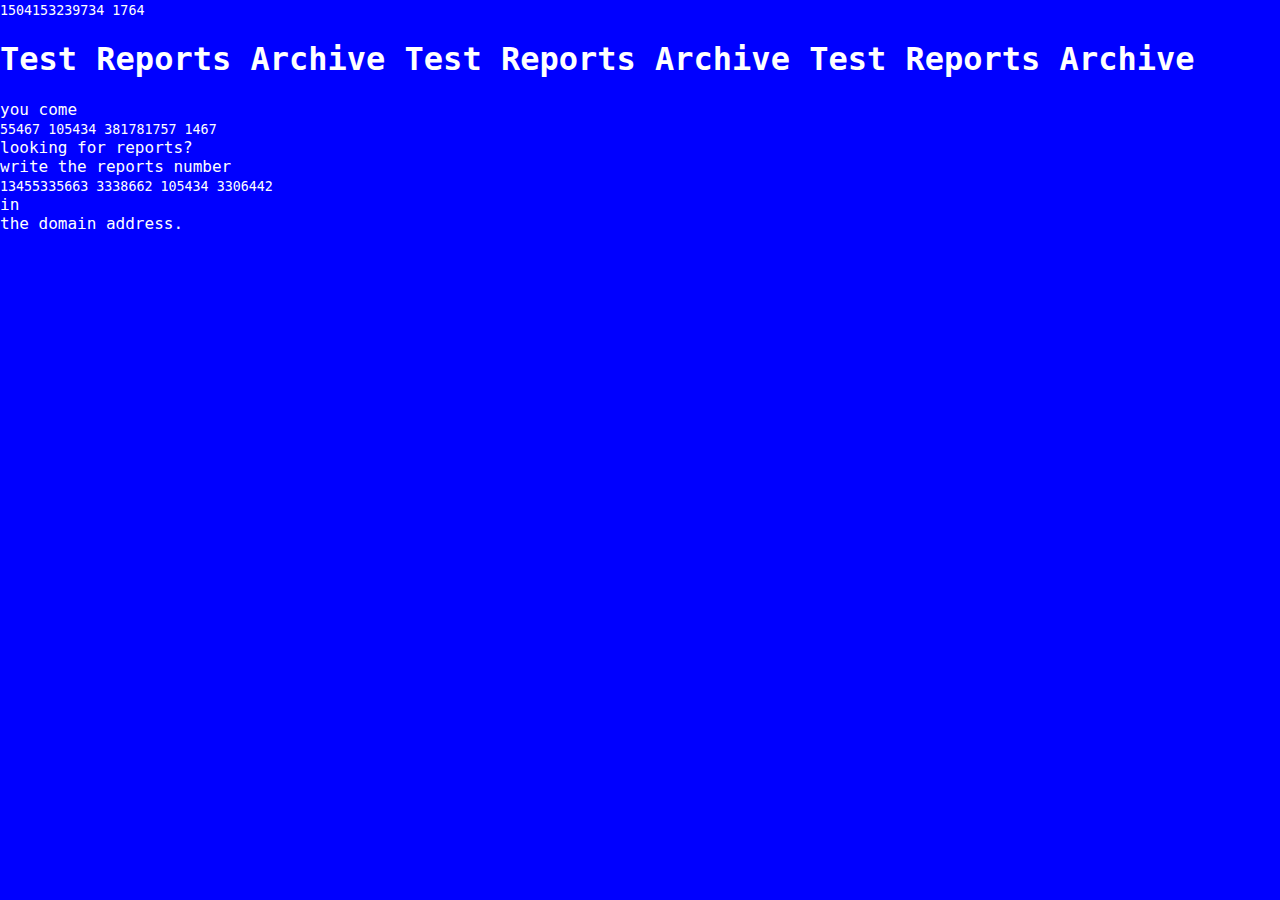
==== index.html @ 3e35786d "Update index.html" ====
<!DOCTYPE html>
<html>
<head>
  <title>276089230</title>
  <link rel="stylesheet" href="styles.css">
</head>
<body>
  <div class="video-background">
    <video autoplay muted loop>
      <source src="background.mp4" type="video/mp4">
    </video>
    <div>
      <p><small>1504153239734 1764</small></p>
  <h1 class="glitch">
    <span aria-hidden="true">Test Reports Archive</span>
    Test Reports Archive
    <span aria-hidden="true">Test Reports Archive</span>
  </h1>
      <p>you come</p>
      <p><small>55467 105434 381781757 1467</small></p>
      <p>looking for reports?</p>
      <p>write the reports number</p>
      <p><small>13455335663 3338662 105434 3306442</small></p>
      <p>in</p>
      <p>the domain address.</p>
    </div>
  </div>
</body>
</html>
---- styles.css ----
body {
      background-color: #0000FF;
      font-family: Terminal, monospace;
      color:#FFFFFF;
      display: flex;
      align-items: center;
      justify-content: center;
      height: 100vh;
      margin: 0;
      flex-direction: column;
    }
    
    p {
      margin: 0;
}
.video-background {
  position: relative;
  width: 100%;
  height: 100vh; /* Adjust as needed */
  overflow: hidden;
}

.video-background video {
  position: absolute;
  top: 0;
  left: 0;
  width: 100%;
  height: 100%;
  object-fit: cover;
  z-index: -1;
}

.content {
  position: absolute;
  top: 50%;
  left: 50%;
  transform: translate(-50%, -50%);
  z-index: 1;
  text-align: center;
  color: #FFFFFF;
  font-family: Terminal, monospace;
  text-shadow: 0 0 3px rgba(255, 255, 255, 0.8);
}

.tearing-text {
  position: relative;
  animation: tearing 2s infinite linear;
}

@keyframes tearing {
  0% {
    transform: translateY(0);
  }
  50% {
    transform: translateY(-10px);
  }
  100% {
    transform: translateY(0);
  }
}
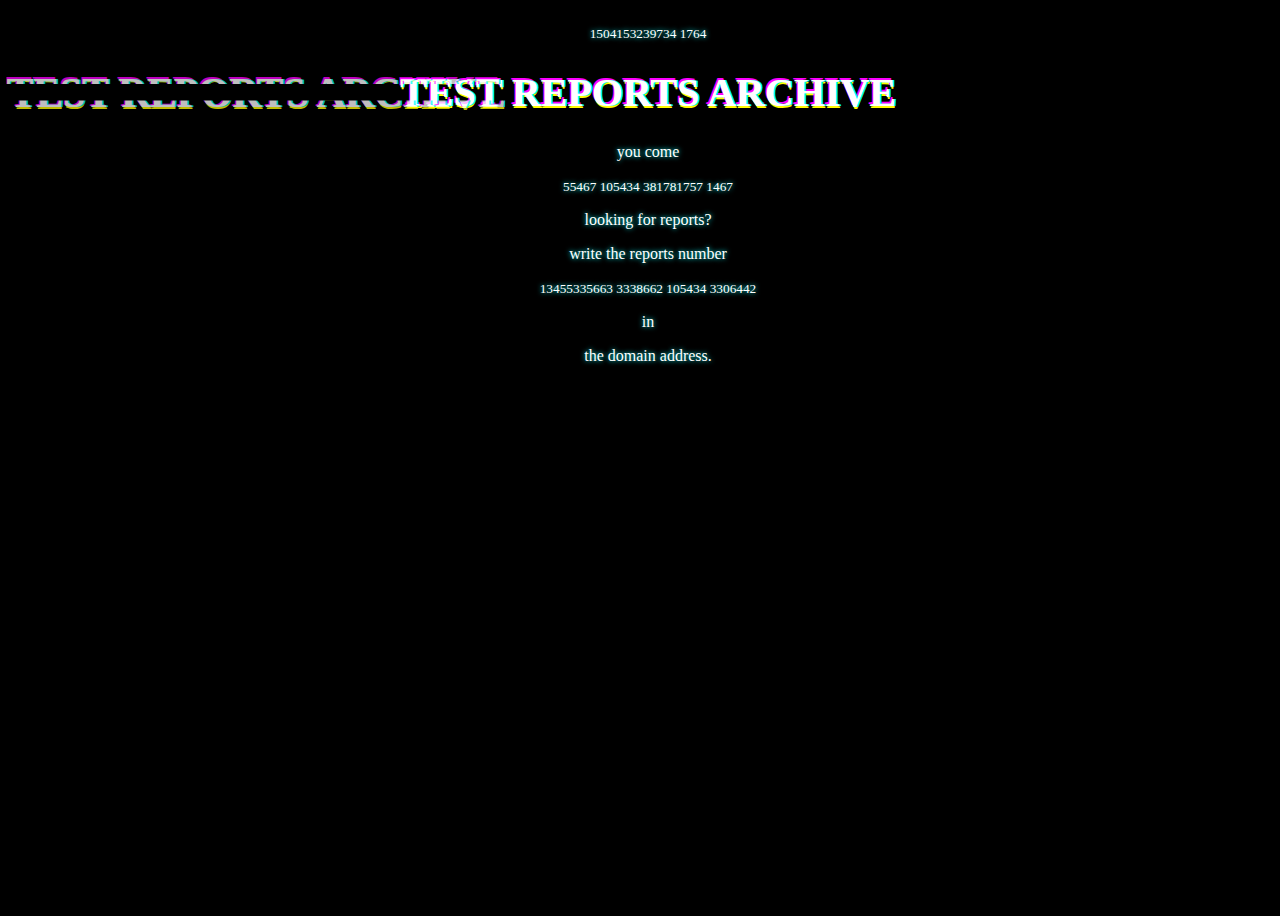
==== commit 9b0ef0a1: "Update index.html" ====
--- a/index.html
+++ b/index.html
@@ -9,13 +9,13 @@
     <video autoplay muted loop>
       <source src="background.mp4" type="video/mp4">
     </video>
-    <div>
+    <div class="container">
       <p><small>1504153239734 1764</small></p>
-  <h1 class="glitch">
-    <span aria-hidden="true">Test Reports Archive</span>
-    Test Reports Archive
-    <span aria-hidden="true">Test Reports Archive</span>
-  </h1>
+    <h1 class="glitch">
+      <span aria-hidden="true">Test Reports Archive</span>
+      Test Reports Archive
+      <span aria-hidden="true">Test Reports Archive</span>
+    </h1>
       <p>you come</p>
       <p><small>55467 105434 381781757 1467</small></p>
       <p>looking for reports?</p>
--- a/styles.css
+++ b/styles.css
@@ -1,23 +1,18 @@
-  body {
-      background-color: #0000FF;
-      font-family: Terminal, monospace;
-      color:#FFFFFF;
-      display: flex;
-      align-items: center;
-      justify-content: center;
-      height: 100vh;
-      margin: 0;
-      flex-direction: column;
-    }
-    
-    p {
-      margin: 0;
+body {
+  background: black;
+  color: white;
+  width: 100vw;
+  height: 100vh;
+  display: flex;
+  justify-content: center;
+  align-items: center;
+  flex-direction: column;
+    text-shadow: 0 0 5px #00fffc;
 }
 .video-background {
   position: relative;
   width: 100%;
-  height: 100vh; /* Adjust as needed */
-  overflow: hidden;
+  height: 100%;
 }
 
 .video-background video {
@@ -29,33 +24,46 @@
   object-fit: cover;
   z-index: -1;
 }
-
-.content {
-  position: absolute;
-  top: 50%;
-  left: 50%;
-  transform: translate(-50%, -50%);
-  z-index: 1;
+.container {
   text-align: center;
-  color: #FFFFFF;
-  font-family: Terminal, monospace;
-  text-shadow: 0 0 3px rgba(255, 255, 255, 0.8);
 }
 
-.tearing-text {
+.glitch {
+  font-size: 2.5rem; /* Adjust the font-size as desired */
+  font-weight: bold;
+  text-transform: uppercase;
   position: relative;
-  animation: tearing 2s infinite linear;
+  text-shadow: 0.05em 0 0 #00fffc, -0.03em -0.04em 0 #fc00ff, 0.025em 0.04em 0 #fffc00;
+  animation: glitch 725ms infinite;
 }
 
-@keyframes tearing {
-  0% {
-    transform: translateY(0);
-  }
-  50% {
-    transform: translateY(-10px);
-  }
-  100% {
-    transform: translateY(0);
-  }
+.glitch span {
+  position: absolute;
+  top: 0;
+  left: 0;
 }
 
+.glitch span:first-child {
+  animation: glitch 500ms infinite;
+  clip-path: polygon(0 0, 100% 0, 100% 35%, 0 35%);
+  transform: translate(-0.04em, -0.03em);
+  opacity: 0.75;
+}
+
+.glitch span:last-child {
+  animation: glitch 375ms infinite;
+  clip-path: polygon(0 65%, 100% 65%, 100% 100%, 0 100%);
+  transform: translate(0.04em, 0.03em);
+  opacity: 0.75;
+}
+
+@keyframes glitch {
+  0% {
+    text-shadow: 0.05em 0 0 #00fffc, -0.03em -0.04em 0 #fc00ff, 0.025em 0.04em 0 #fffc00;
+  }
+  15% {
+    text-shadow: 0.05em 0 0 #00fffc, -0.03em -0.04em 0 #fc00ff, 0.025em 0.04em 0 #fffc00;
+  }
+  16% {
+    text-shadow: -0.05em -0.025em 0 #00fffc, 0.025em 0.035em 0 #fc00ff, -0.05em -0.05em 0 #fffc00;
+  }
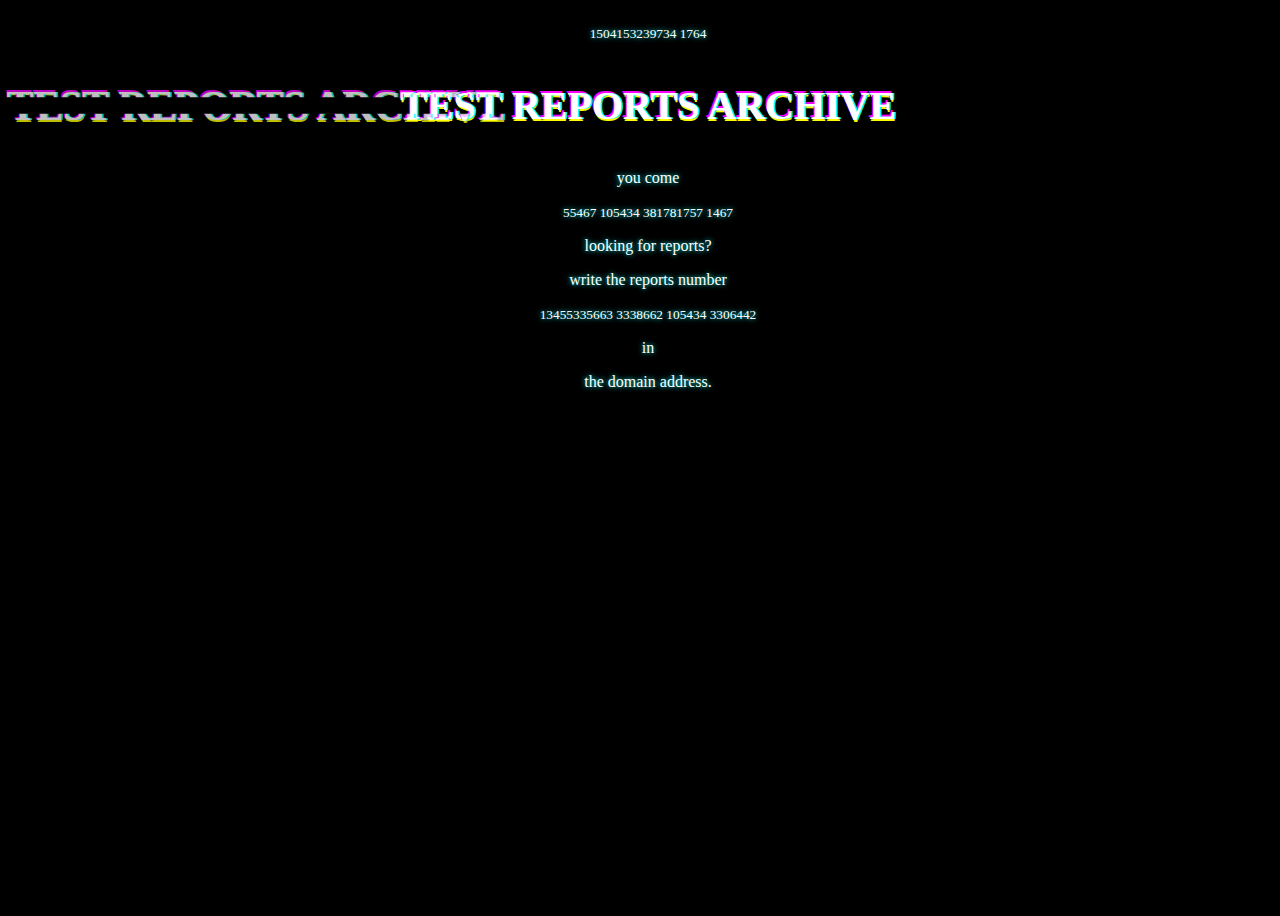
==== commit d0dff1b3: "Update index.html" ====
--- a/index.html
+++ b/index.html
@@ -11,11 +11,11 @@
     </video>
     <div class="container">
       <p><small>1504153239734 1764</small></p>
-    <h1 class="glitch">
+    <p class="glitch">
       <span aria-hidden="true">Test Reports Archive</span>
       Test Reports Archive
       <span aria-hidden="true">Test Reports Archive</span>
-    </h1>
+    </p>
       <p>you come</p>
       <p><small>55467 105434 381781757 1467</small></p>
       <p>looking for reports?</p>
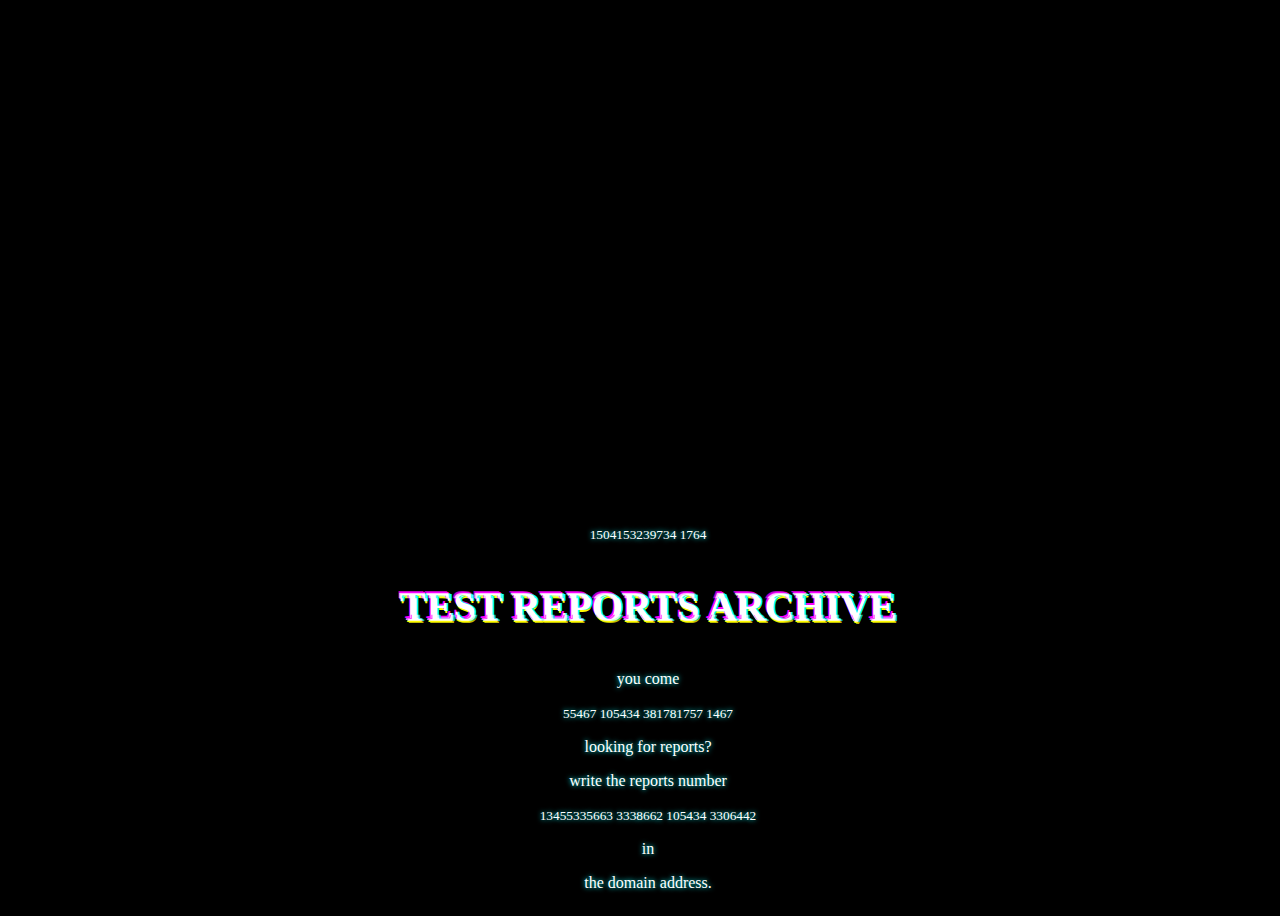
==== commit 8e4d15a1: "Update index.html" ====
--- a/index.html
+++ b/index.html
@@ -9,6 +9,8 @@
     <video autoplay muted loop>
       <source src="background.mp4" type="video/mp4">
     </video>
+    
+  </div>
     <div class="container">
       <p><small>1504153239734 1764</small></p>
     <p class="glitch">
@@ -24,6 +26,5 @@
       <p>in</p>
       <p>the domain address.</p>
     </div>
-  </div>
 </body>
 </html>
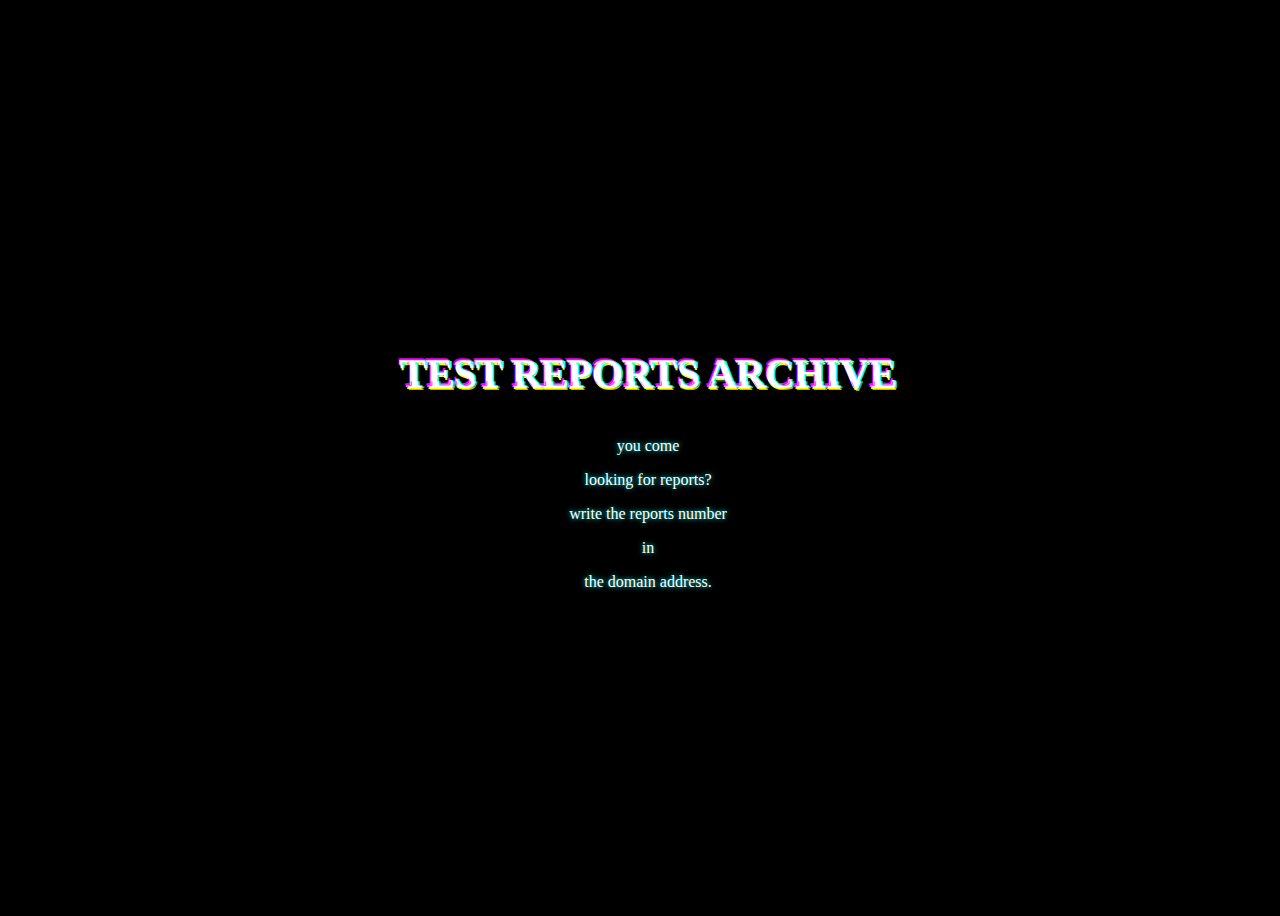
==== commit 840edea7: "Update index.html" ====
--- a/index.html
+++ b/index.html
@@ -12,17 +12,14 @@
     
   </div>
     <div class="container">
-      <p><small>1504153239734 1764</small></p>
     <p class="glitch">
       <span aria-hidden="true">Test Reports Archive</span>
       Test Reports Archive
       <span aria-hidden="true">Test Reports Archive</span>
     </p>
       <p>you come</p>
-      <p><small>55467 105434 381781757 1467</small></p>
       <p>looking for reports?</p>
       <p>write the reports number</p>
-      <p><small>13455335663 3338662 105434 3306442</small></p>
       <p>in</p>
       <p>the domain address.</p>
     </div>
--- a/styles.css
+++ b/styles.css
@@ -10,9 +10,7 @@
     text-shadow: 0 0 5px #00fffc;
 }
 .video-background {
-  position: relative;
-  width: 100%;
-  height: 100%;
+
 }
 
 .video-background video {
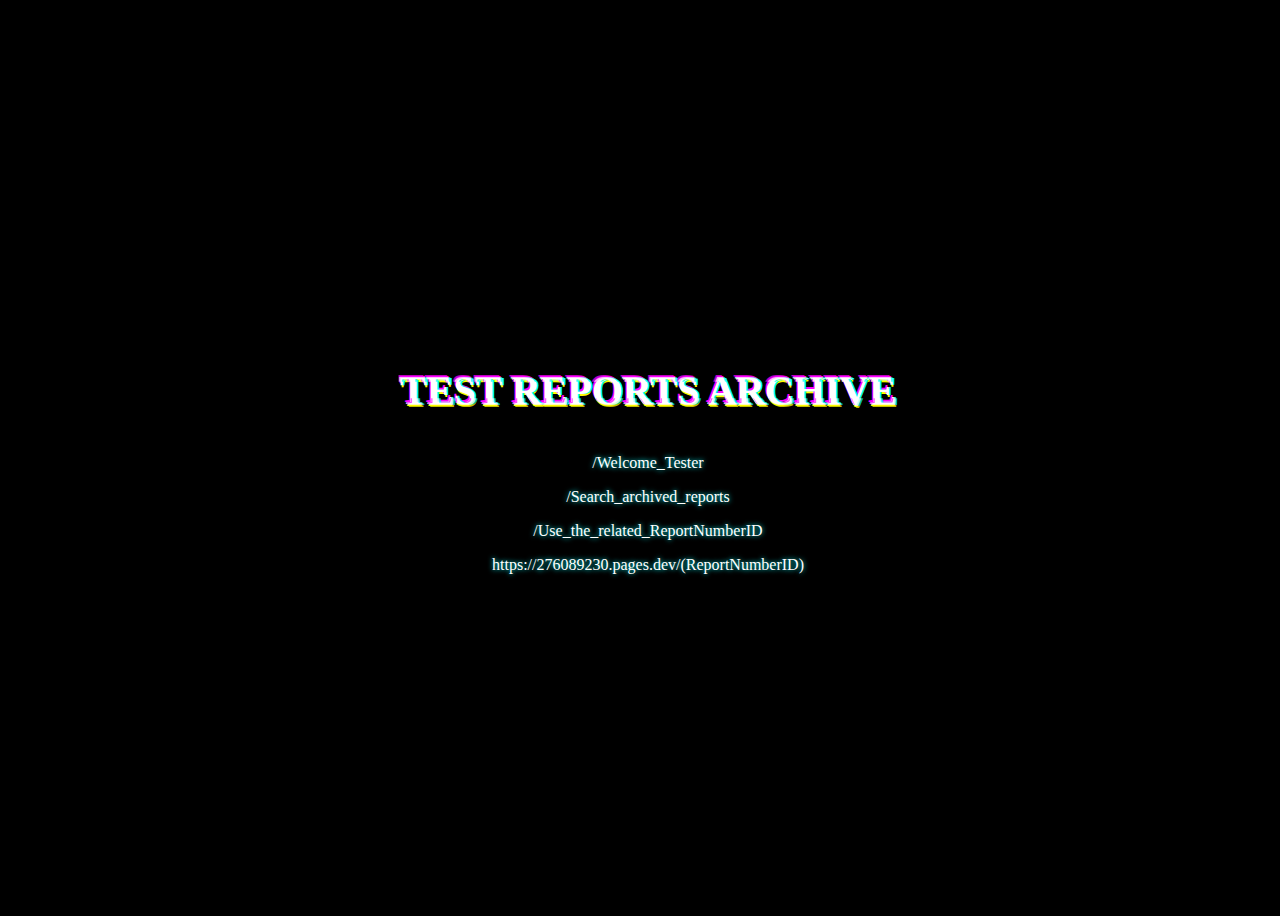
==== commit 92810d6c: "Update index.html" ====
--- a/index.html
+++ b/index.html
@@ -16,12 +16,10 @@
       <span aria-hidden="true">Test Reports Archive</span>
       Test Reports Archive
       <span aria-hidden="true">Test Reports Archive</span>
-    </p>
-      <p>you come</p>
-      <p>looking for reports?</p>
-      <p>write the reports number</p>
-      <p>in</p>
-      <p>the domain address.</p>
+      <p>/Welcome_Tester</p>
+      <p>/Search_archived_reports</p>
+      <p>/Use_the_related_ReportNumberID</p>
+      <p>https://276089230.pages.dev/(ReportNumberID)</p>
     </div>
 </body>
 </html>
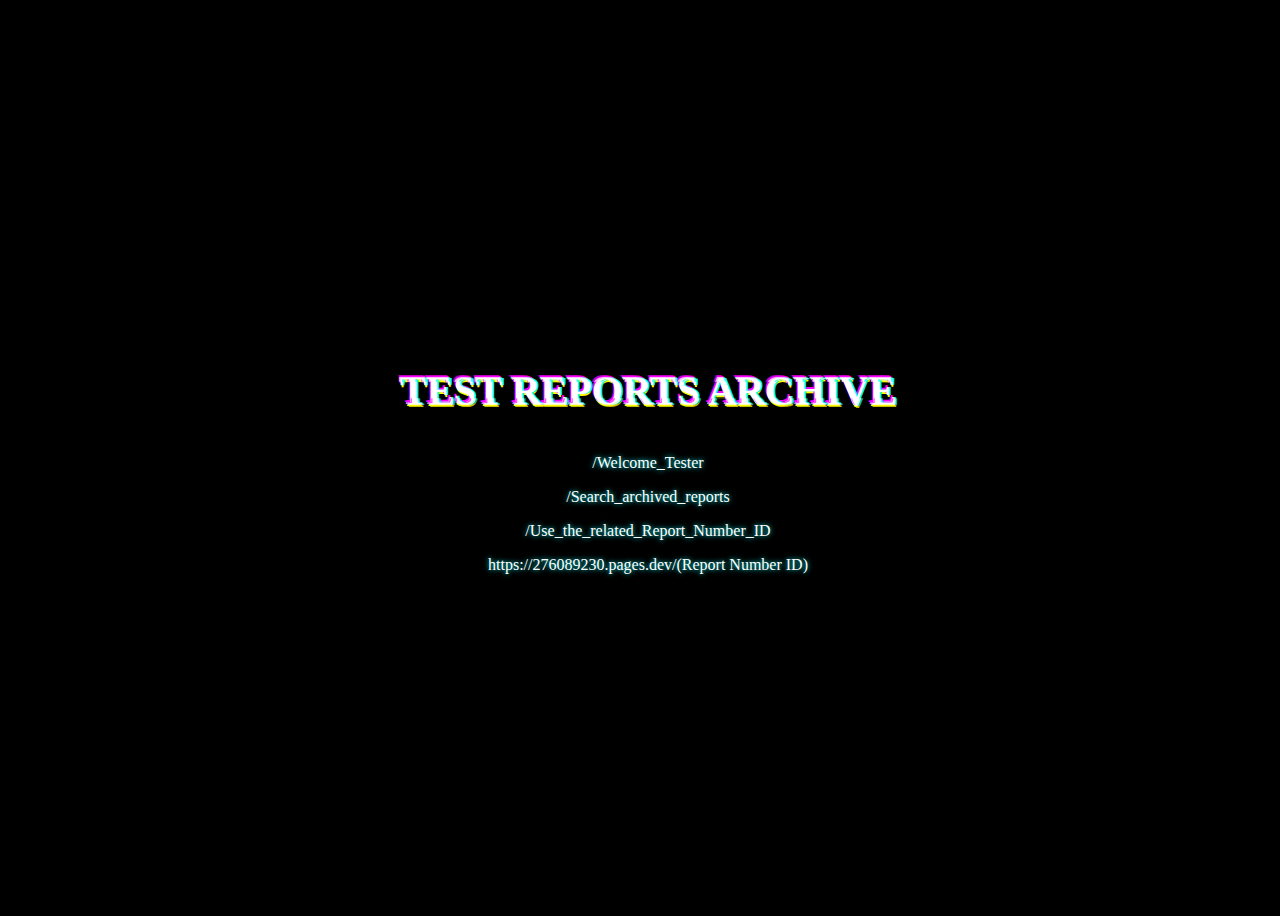
==== commit 516c3a30: "Update index.html" ====
--- a/index.html
+++ b/index.html
@@ -18,8 +18,8 @@
       <span aria-hidden="true">Test Reports Archive</span>
       <p>/Welcome_Tester</p>
       <p>/Search_archived_reports</p>
-      <p>/Use_the_related_ReportNumberID</p>
-      <p>https://276089230.pages.dev/(ReportNumberID)</p>
+      <p>/Use_the_related_Report_Number_ID</p>
+      <p>https://276089230.pages.dev/(Report Number ID)</p>
     </div>
 </body>
 </html>
